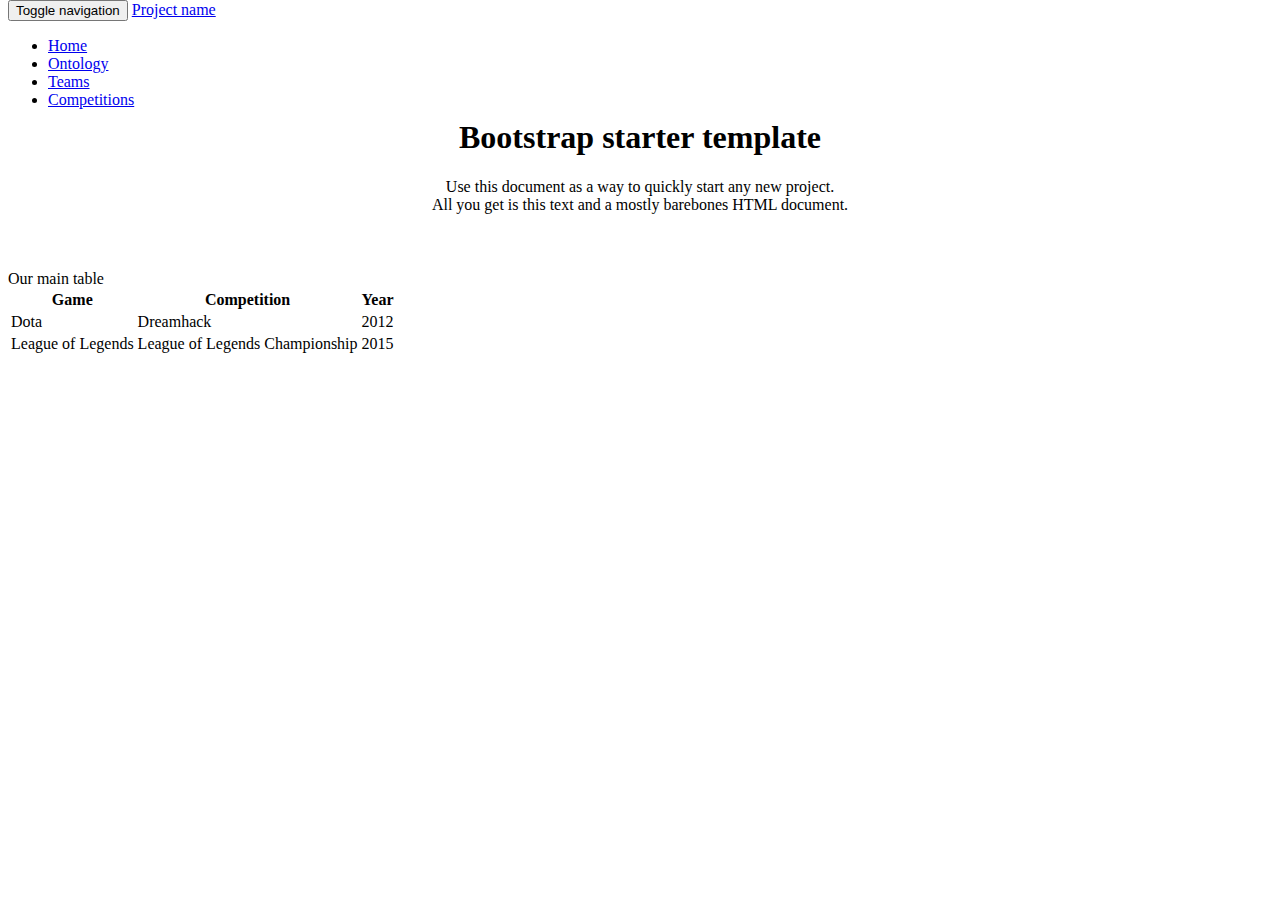
==== target/main/index.html @ 8227d30a "first commit" ====
<!DOCTYPE html>
<html lang="en">
  <head>
    <meta charset="utf-8">
    <meta http-equiv="X-UA-Compatible" content="IE=edge">
    <meta name="viewport" content="width=device-width, initial-scale=1">
    <!-- The above 3 meta tags *must* come first in the head; any other head content must come *after* these tags -->
    <title>eSports Competition Ontology</title>

    <!-- Bootstrap -->
    <link rel="stylesheet" href="https://maxcdn.bootstrapcdn.com/bootstrap/3.3.6/css/bootstrap.min.css" integrity="sha384-1q8mTJOASx8j1Au+a5WDVnPi2lkFfwwEAa8hDDdjZlpLegxhjVME1fgjWPGmkzs7" crossorigin="anonymous">

      
    <!-- Custom CSS -->
    <link href="css/custom.css" rel="stylesheet">
    
    <!-- Datatables -->
    <link rel="stylesheet" type="text/css" href="https://cdn.datatables.net/s/bs/dt-1.10.10,r-2.0.0/datatables.min.css"/>
      
    
  </head>
    
  <body>
      
    <div id="header"></div>

    <div class="container">

      <div class="starter-template">
        <h1>Bootstrap starter template</h1>
        <p class="lead">Use this document as a way to quickly start any new project.<br> All you get is this text and a mostly barebones HTML document.</p>
      </div>

    </div><!-- /.container -->
    
    <div class="container">
      
      <div class="main-table">
        <div class="panel panel-default">
        <!-- Default panel contents -->
          <div class="panel-heading">Our main table</div>
          <!-- <div class="panel-body">
            <p>...</p>
          </div> -->

          <!-- Table -->
          <table class="table" id="table_landing">
            <thead>
              <tr>
                <th> Game </th>
                <th> Competition </th>
                <th> Year </th>
                </tr> 
            </thead>
            <tbody>
              <tr>
                <td> Dota </td>
                <td> Dreamhack </td>
                <td> 2012 </td>
              </tr>
              <tr>
                <td> League of Legends </td>
                <td> League of Legends Championship </td>
                <td> 2015 </td>
              </tr>
            </tbody>
          </table>
        </div>
      </div>
          
    </div><!-- /.container -->
      
        
    <div id="footer"></div>
        
        
    <!-- jQuery (necessary for Bootstrap's JavaScript plugins) -->
    <script src="https://ajax.googleapis.com/ajax/libs/jquery/1.11.3/jquery.min.js"></script>
    <!-- Include all compiled plugins (below), or include individual files as needed -->
    <script src="https://maxcdn.bootstrapcdn.com/bootstrap/3.3.6/js/bootstrap.min.js" integrity="sha384-0mSbJDEHialfmuBBQP6A4Qrprq5OVfW37PRR3j5ELqxss1yVqOtnepnHVP9aJ7xS" crossorigin="anonymous"></script>
    <!-- Datatables -->
    <script type="text/javascript" src="https://cdn.datatables.net/s/bs/dt-1.10.10,r-2.0.0/datatables.min.js"></script>
    <!-- Custom JS -->
    <script type="text/javascript" src="js/script.js"></script>
  <!-- load header and footer from outside -->
    <script> 
      $(function(){
        $("#header").load("header.html"); 
        $("#footer").load("footer.html"); 
      });
    </script> 
    <script>
        $.getJSON("rest/users", function(result) {
        	alert(result.firstName);
        });
      </script>  
  </body>
</html>
---- target/main/css/custom.css ----
body {
  padding-top: 50px;
}
.starter-template {
  padding: 40px 15px;
  text-align: center;
}

#chart, #header, #footer {
  position: absolute;
  top: 0;
}

.hint {
  position: absolute;
  right: 0;
  width: 1280px;
  font-size: 12px;
  color: #999;
}

#footer {
  top: 680px;
  right: 140px;
  text-align: right;
}

rect {
  fill: none;
  pointer-events: all;
}

pre {
  font-size: 18px;
}

line {
  stroke: #000;
  stroke-width: 1.5px;
}

.string, .regexp {
  color: #f39;
}

.keyword {
  color: #00c;
}
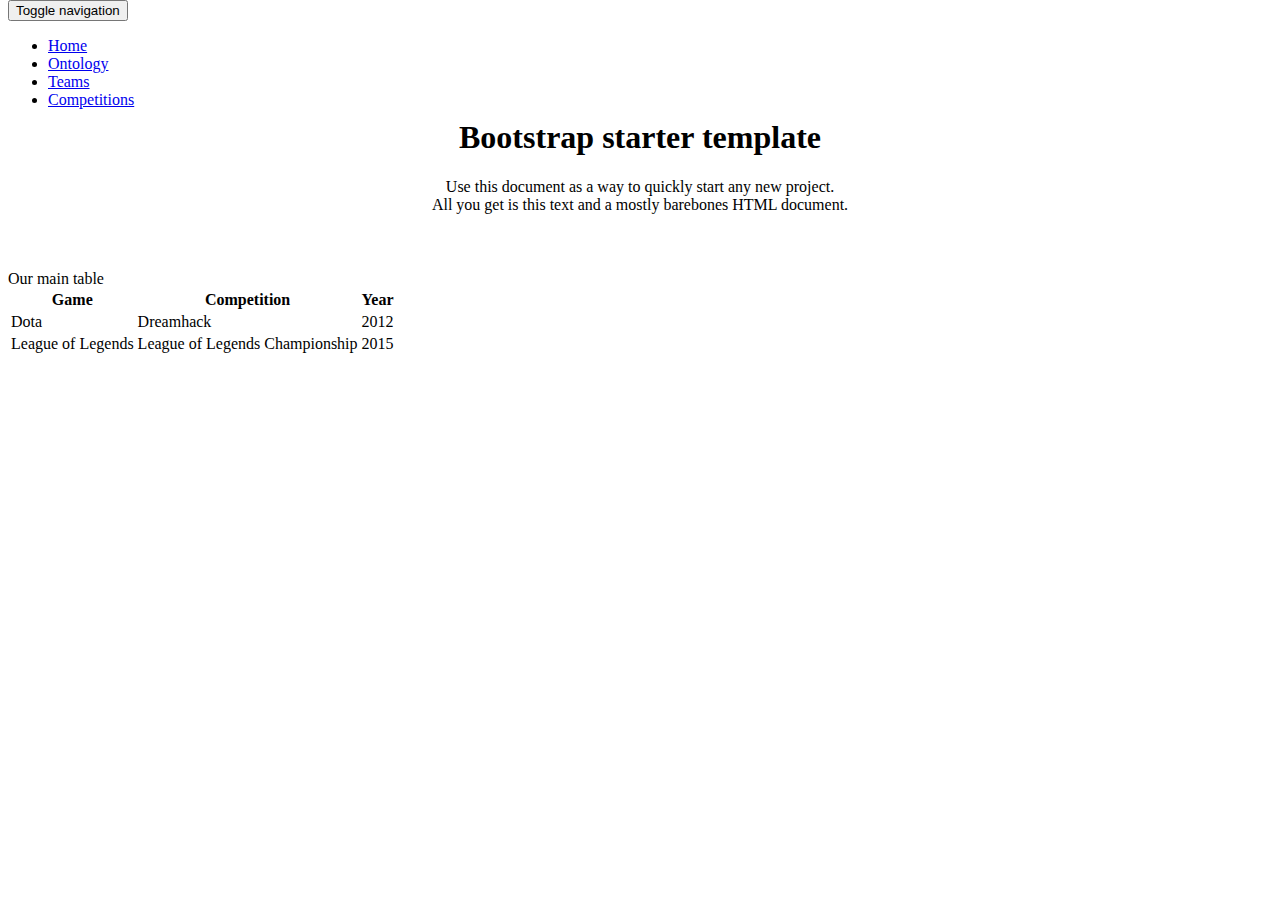
==== commit 11721963: "implemented tweet retrieval based on URI" ====
--- a/target/main/index.html
+++ b/target/main/index.html
@@ -86,7 +86,7 @@
     <script> 
       $(function(){
         $("#header").load("header.html"); 
-        $("#footer").load("footer.html"); 
+        //$("#footer").load("footer.html"); 
       });
     </script> 
     <script>
--- a/target/main/css/custom.css
+++ b/target/main/css/custom.css
@@ -9,6 +9,10 @@
 #chart, #header, #footer {
   position: absolute;
   top: 0;
+}
+
+svg{
+	padding-left: 20em;
 }
 
 .hint {
@@ -45,4 +49,27 @@
 
 .keyword {
   color: #00c;
-}+}
+
+.dataTables_wrapper {
+  padding-top: 4em;
+}
+
+/* individuals team/competition page */
+#team_desc, #competition_desc {
+	margin-top: 20px;
+	padding-left: 3em;
+}
+
+#team_players, #team_competitions, #competition_players, #competition_history {
+	padding-left: 3em;
+}
+
+
+#team_basics_tags, #team_basics, #competition_basics_tags, #competition_basics {
+	margin-top: 10px;
+}
+
+#team_logo, #competition_logo {
+	text-align: center;
+}
